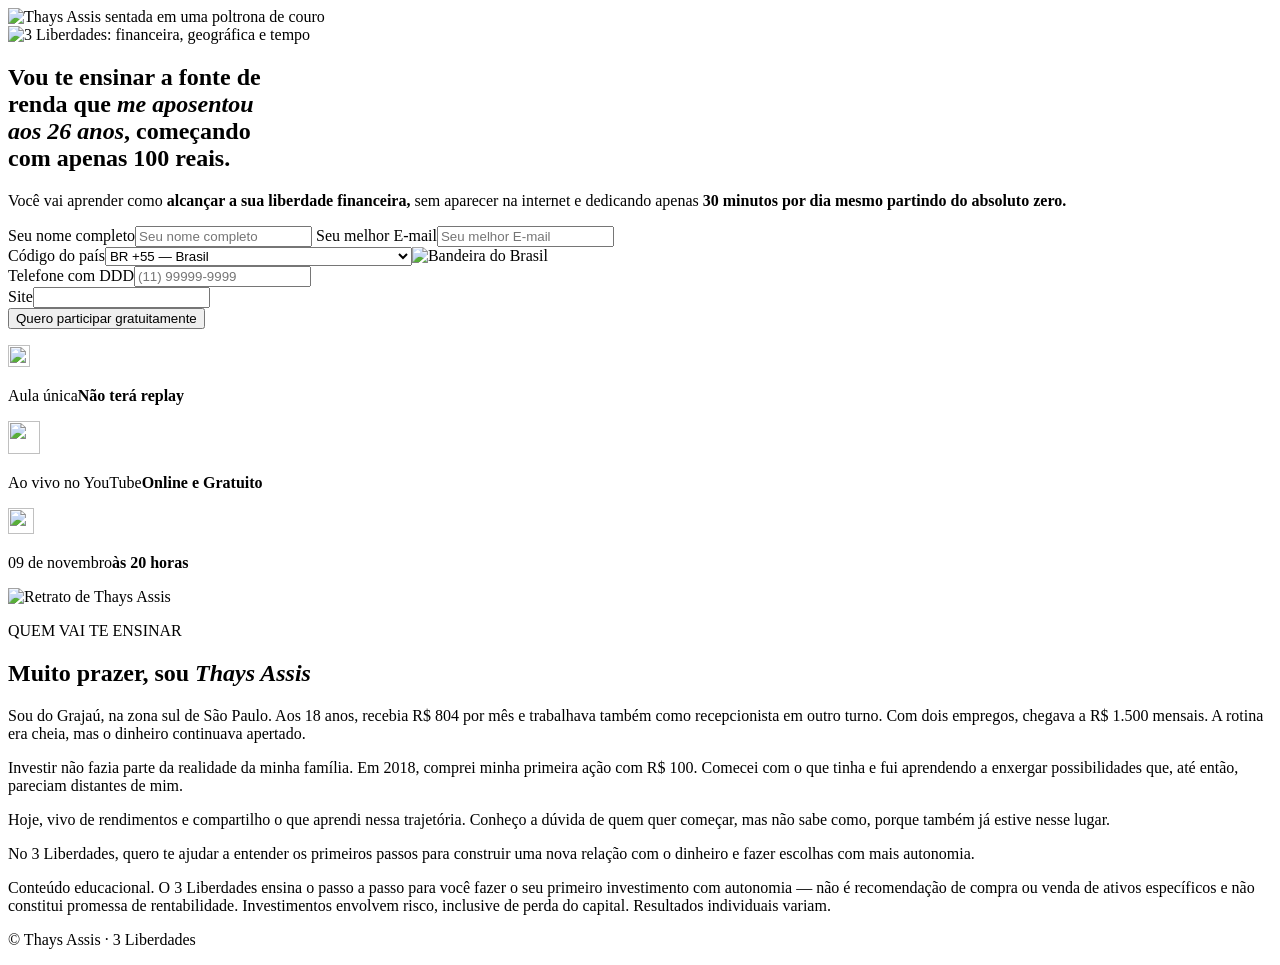
==== public/v2/index.html @ bf9d9d25 "Preservar mãos visíveis acima do painel da hero mobile V2" ====
<!doctype html>
<html lang="pt-BR">
<head><base href="/"><meta charset="utf-8"><meta name="viewport" content="width=device-width,initial-scale=1"><title>3 Liberdades | Thays Assis</title><meta name="description" content="Aula online e gratuita com Thays Assis. Dia 09 de novembro, às 20 horas."><link rel="preload" href="assets/manrope-latin-400-normal.woff2" as="font" type="font/woff2" crossorigin><link rel="preload" href="assets/manrope-latin-700-normal.woff2" as="font" type="font/woff2" crossorigin><link rel="preload" href="assets/manrope-latin-800-normal.woff2" as="font" type="font/woff2" crossorigin><link rel="stylesheet" href="styles.css?v=20261021-hero-sem-linha"><link rel="stylesheet" href="v2.css?v=20261022-4"><link rel="preload" href="assets/v2/hero.webp" as="image" fetchpriority="high"><script src="app.js?v=20261022-v2-checkin" defer></script><link rel="icon" type="image/svg+xml" sizes="any" href="assets/favicon.svg?v=2"><!-- PageView e Lead gerenciados pelo Cloudflare Zaraz. --></head>
<body class="v2">
<main>
 <section class="hero" aria-labelledby="headline">
  <div class="hero-art"><img src="assets/v2/hero.webp" width="1664" height="867" alt="Thays Assis sentada em uma poltrona de couro" fetchpriority="high"></div>
  <div class="hero-inner">
   <img class="logo" src="assets/v2/logo.png" width="562" height="148" alt="3 Liberdades: financeira, geográfica e tempo">
   <h1 id="headline">Vou te ensinar a fonte de<br class="desktop-break"> renda que <em>me aposentou<br class="desktop-break"> aos 26 anos</em>, começando<br class="desktop-break"> com apenas 100 reais.</h1>
   <p class="subtitle">Você vai aprender como <strong>alcançar a sua liberdade financeira,</strong> sem aparecer na internet e dedicando apenas <strong>30 minutos por dia mesmo partindo do absoluto zero.</strong></p>
   <form id="signup" data-success-url="/v2/obrigado/">
    <label class="sr-only" for="name">Seu nome completo</label><input id="name" name="name" autocomplete="name" placeholder="Seu nome completo" required minlength="2" maxlength="160">
    <label class="sr-only" for="email">Seu melhor E-mail</label><input id="email" name="email" type="email" autocomplete="email" placeholder="Seu melhor E-mail" required maxlength="254">
    <div class="phone-row"><div class="country"><label class="sr-only" for="ddi">Código do país</label><select name="ddi" id="ddi" aria-label="País e código de discagem internacional"><option value="55" data-country="BR" selected>BR +55 — Brasil</option><option value="93" data-country="AF">AF +93 — Afeganistão</option><option value="27" data-country="ZA">ZA +27 — África do Sul</option><option value="355" data-country="AL">AL +355 — Albânia</option><option value="49" data-country="DE">DE +49 — Alemanha</option><option value="376" data-country="AD">AD +376 — Andorra</option><option value="244" data-country="AO">AO +244 — Angola</option><option value="1" data-country="AI">AI +1 — Anguila</option><option value="1" data-country="AG">AG +1 — Antígua e Barbuda</option><option value="966" data-country="SA">SA +966 — Arábia Saudita</option><option value="213" data-country="DZ">DZ +213 — Argélia</option><option value="54" data-country="AR">AR +54 — Argentina</option><option value="374" data-country="AM">AM +374 — Armênia</option><option value="297" data-country="AW">AW +297 — Aruba</option><option value="61" data-country="AU">AU +61 — Austrália</option><option value="43" data-country="AT">AT +43 — Áustria</option><option value="994" data-country="AZ">AZ +994 — Azerbaijão</option><option value="1" data-country="BS">BS +1 — Bahamas</option><option value="880" data-country="BD">BD +880 — Bangladesh</option><option value="1" data-country="BB">BB +1 — Barbados</option><option value="973" data-country="BH">BH +973 — Barein</option><option value="32" data-country="BE">BE +32 — Bélgica</option><option value="501" data-country="BZ">BZ +501 — Belize</option><option value="229" data-country="BJ">BJ +229 — Benin</option><option value="1" data-country="BM">BM +1 — Bermudas</option><option value="375" data-country="BY">BY +375 — Bielorrússia</option><option value="591" data-country="BO">BO +591 — Bolívia</option><option value="387" data-country="BA">BA +387 — Bósnia e Herzegovina</option><option value="267" data-country="BW">BW +267 — Botsuana</option><option value="673" data-country="BN">BN +673 — Brunei</option><option value="359" data-country="BG">BG +359 — Bulgária</option><option value="226" data-country="BF">BF +226 — Burquina Faso</option><option value="257" data-country="BI">BI +257 — Burundi</option><option value="975" data-country="BT">BT +975 — Butão</option><option value="238" data-country="CV">CV +238 — Cabo Verde</option><option value="237" data-country="CM">CM +237 — Camarões</option><option value="855" data-country="KH">KH +855 — Camboja</option><option value="1" data-country="CA">CA +1 — Canadá</option><option value="974" data-country="QA">QA +974 — Catar</option><option value="7" data-country="KZ">KZ +7 — Cazaquistão</option><option value="235" data-country="TD">TD +235 — Chade</option><option value="56" data-country="CL">CL +56 — Chile</option><option value="86" data-country="CN">CN +86 — China</option><option value="357" data-country="CY">CY +357 — Chipre</option><option value="39" data-country="VA">VA +39 — Cidade do Vaticano</option><option value="57" data-country="CO">CO +57 — Colômbia</option><option value="269" data-country="KM">KM +269 — Comores</option><option value="243" data-country="CD">CD +243 — Congo - Kinshasa</option><option value="850" data-country="KP">KP +850 — Coreia do Norte</option><option value="82" data-country="KR">KR +82 — Coreia do Sul</option><option value="225" data-country="CI">CI +225 — Costa do Marfim</option><option value="506" data-country="CR">CR +506 — Costa Rica</option><option value="385" data-country="HR">HR +385 — Croácia</option><option value="53" data-country="CU">CU +53 — Cuba</option><option value="599" data-country="CW">CW +599 — Curaçao</option><option value="45" data-country="DK">DK +45 — Dinamarca</option><option value="253" data-country="DJ">DJ +253 — Djibuti</option><option value="1" data-country="DM">DM +1 — Dominica</option><option value="20" data-country="EG">EG +20 — Egito</option><option value="503" data-country="SV">SV +503 — El Salvador</option><option value="971" data-country="AE">AE +971 — Emirados Árabes Unidos</option><option value="593" data-country="EC">EC +593 — Equador</option><option value="291" data-country="ER">ER +291 — Eritreia</option><option value="421" data-country="SK">SK +421 — Eslováquia</option><option value="386" data-country="SI">SI +386 — Eslovênia</option><option value="34" data-country="ES">ES +34 — Espanha</option><option value="268" data-country="SZ">SZ +268 — Essuatíni</option><option value="1" data-country="US">US +1 — Estados Unidos</option><option value="372" data-country="EE">EE +372 — Estônia</option><option value="251" data-country="ET">ET +251 — Etiópia</option><option value="679" data-country="FJ">FJ +679 — Fiji</option><option value="63" data-country="PH">PH +63 — Filipinas</option><option value="358" data-country="FI">FI +358 — Finlândia</option><option value="33" data-country="FR">FR +33 — França</option><option value="241" data-country="GA">GA +241 — Gabão</option><option value="220" data-country="GM">GM +220 — Gâmbia</option><option value="233" data-country="GH">GH +233 — Gana</option><option value="995" data-country="GE">GE +995 — Geórgia</option><option value="350" data-country="GI">GI +350 — Gibraltar</option><option value="1" data-country="GD">GD +1 — Granada</option><option value="30" data-country="GR">GR +30 — Grécia</option><option value="299" data-country="GL">GL +299 — Groenlândia</option><option value="590" data-country="GP">GP +590 — Guadalupe</option><option value="1" data-country="GU">GU +1 — Guam</option><option value="502" data-country="GT">GT +502 — Guatemala</option><option value="44" data-country="GG">GG +44 — Guernsey</option><option value="592" data-country="GY">GY +592 — Guiana</option><option value="594" data-country="GF">GF +594 — Guiana Francesa</option><option value="224" data-country="GN">GN +224 — Guiné</option><option value="240" data-country="GQ">GQ +240 — Guiné Equatorial</option><option value="245" data-country="GW">GW +245 — Guiné-Bissau</option><option value="509" data-country="HT">HT +509 — Haiti</option><option value="504" data-country="HN">HN +504 — Honduras</option><option value="852" data-country="HK">HK +852 — Hong Kong, RAE da China</option><option value="36" data-country="HU">HU +36 — Hungria</option><option value="967" data-country="YE">YE +967 — Iêmen</option><option value="61" data-country="CX">CX +61 — Ilha Christmas</option><option value="247" data-country="AC">AC +247 — Ilha de Ascensão</option><option value="44" data-country="IM">IM +44 — Ilha de Man</option><option value="672" data-country="NF">NF +672 — Ilha Norfolk</option><option value="358" data-country="AX">AX +358 — Ilhas Aland</option><option value="1" data-country="KY">KY +1 — Ilhas Cayman</option><option value="61" data-country="CC">CC +61 — Ilhas Cocos (Keeling)</option><option value="682" data-country="CK">CK +682 — Ilhas Cook</option><option value="298" data-country="FO">FO +298 — Ilhas Faroé</option><option value="500" data-country="FK">FK +500 — Ilhas Malvinas</option><option value="1" data-country="MP">MP +1 — Ilhas Marianas do Norte</option><option value="692" data-country="MH">MH +692 — Ilhas Marshall</option><option value="677" data-country="SB">SB +677 — Ilhas Salomão</option><option value="1" data-country="TC">TC +1 — Ilhas Turcas e Caicos</option><option value="1" data-country="VI">VI +1 — Ilhas Virgens Americanas</option><option value="1" data-country="VG">VG +1 — Ilhas Virgens Britânicas</option><option value="91" data-country="IN">IN +91 — Índia</option><option value="62" data-country="ID">ID +62 — Indonésia</option><option value="98" data-country="IR">IR +98 — Irã</option><option value="964" data-country="IQ">IQ +964 — Iraque</option><option value="353" data-country="IE">IE +353 — Irlanda</option><option value="354" data-country="IS">IS +354 — Islândia</option><option value="972" data-country="IL">IL +972 — Israel</option><option value="39" data-country="IT">IT +39 — Itália</option><option value="1" data-country="JM">JM +1 — Jamaica</option><option value="81" data-country="JP">JP +81 — Japão</option><option value="44" data-country="JE">JE +44 — Jersey</option><option value="962" data-country="JO">JO +962 — Jordânia</option><option value="383" data-country="XK">XK +383 — Kosovo</option><option value="965" data-country="KW">KW +965 — Kuwait</option><option value="856" data-country="LA">LA +856 — Laos</option><option value="266" data-country="LS">LS +266 — Lesoto</option><option value="371" data-country="LV">LV +371 — Letônia</option><option value="961" data-country="LB">LB +961 — Líbano</option><option value="231" data-country="LR">LR +231 — Libéria</option><option value="218" data-country="LY">LY +218 — Líbia</option><option value="423" data-country="LI">LI +423 — Liechtenstein</option><option value="370" data-country="LT">LT +370 — Lituânia</option><option value="352" data-country="LU">LU +352 — Luxemburgo</option><option value="853" data-country="MO">MO +853 — Macau, RAE da China</option><option value="389" data-country="MK">MK +389 — Macedônia do Norte</option><option value="261" data-country="MG">MG +261 — Madagascar</option><option value="60" data-country="MY">MY +60 — Malásia</option><option value="265" data-country="MW">MW +265 — Malaui</option><option value="960" data-country="MV">MV +960 — Maldivas</option><option value="223" data-country="ML">ML +223 — Mali</option><option value="356" data-country="MT">MT +356 — Malta</option><option value="212" data-country="MA">MA +212 — Marrocos</option><option value="596" data-country="MQ">MQ +596 — Martinica</option><option value="230" data-country="MU">MU +230 — Maurício</option><option value="222" data-country="MR">MR +222 — Mauritânia</option><option value="262" data-country="YT">YT +262 — Mayotte</option><option value="52" data-country="MX">MX +52 — México</option><option value="95" data-country="MM">MM +95 — Mianmar (Birmânia)</option><option value="691" data-country="FM">FM +691 — Micronésia</option><option value="258" data-country="MZ">MZ +258 — Moçambique</option><option value="373" data-country="MD">MD +373 — Moldávia</option><option value="377" data-country="MC">MC +377 — Mônaco</option><option value="976" data-country="MN">MN +976 — Mongólia</option><option value="382" data-country="ME">ME +382 — Montenegro</option><option value="1" data-country="MS">MS +1 — Montserrat</option><option value="264" data-country="NA">NA +264 — Namíbia</option><option value="674" data-country="NR">NR +674 — Nauru</option><option value="977" data-country="NP">NP +977 — Nepal</option><option value="505" data-country="NI">NI +505 — Nicarágua</option><option value="227" data-country="NE">NE +227 — Níger</option><option value="234" data-country="NG">NG +234 — Nigéria</option><option value="683" data-country="NU">NU +683 — Niue</option><option value="47" data-country="NO">NO +47 — Noruega</option><option value="687" data-country="NC">NC +687 — Nova Caledônia</option><option value="64" data-country="NZ">NZ +64 — Nova Zelândia</option><option value="968" data-country="OM">OM +968 — Omã</option><option value="31" data-country="NL">NL +31 — Países Baixos</option><option value="599" data-country="BQ">BQ +599 — Países Baixos Caribenhos</option><option value="680" data-country="PW">PW +680 — Palau</option><option value="507" data-country="PA">PA +507 — Panamá</option><option value="675" data-country="PG">PG +675 — Papua-Nova Guiné</option><option value="92" data-country="PK">PK +92 — Paquistão</option><option value="595" data-country="PY">PY +595 — Paraguai</option><option value="51" data-country="PE">PE +51 — Peru</option><option value="689" data-country="PF">PF +689 — Polinésia Francesa</option><option value="48" data-country="PL">PL +48 — Polônia</option><option value="1" data-country="PR">PR +1 — Porto Rico</option><option value="351" data-country="PT">PT +351 — Portugal</option><option value="254" data-country="KE">KE +254 — Quênia</option><option value="996" data-country="KG">KG +996 — Quirguistão</option><option value="686" data-country="KI">KI +686 — Quiribati</option><option value="44" data-country="GB">GB +44 — Reino Unido</option><option value="236" data-country="CF">CF +236 — República Centro-Africana</option><option value="242" data-country="CG">CG +242 — República do Congo</option><option value="1" data-country="DO">DO +1 — República Dominicana</option><option value="262" data-country="RE">RE +262 — Reunião</option><option value="40" data-country="RO">RO +40 — Romênia</option><option value="250" data-country="RW">RW +250 — Ruanda</option><option value="7" data-country="RU">RU +7 — Rússia</option><option value="212" data-country="EH">EH +212 — Saara Ocidental</option><option value="685" data-country="WS">WS +685 — Samoa</option><option value="1" data-country="AS">AS +1 — Samoa Americana</option><option value="378" data-country="SM">SM +378 — San Marino</option><option value="290" data-country="SH">SH +290 — Santa Helena</option><option value="1" data-country="LC">LC +1 — Santa Lúcia</option><option value="590" data-country="BL">BL +590 — São Bartolomeu</option><option value="1" data-country="KN">KN +1 — São Cristóvão e Névis</option><option value="590" data-country="MF">MF +590 — São Martinho</option><option value="508" data-country="PM">PM +508 — São Pedro e Miquelão</option><option value="239" data-country="ST">ST +239 — São Tomé e Príncipe</option><option value="1" data-country="VC">VC +1 — São Vicente e Granadinas</option><option value="248" data-country="SC">SC +248 — Seicheles</option><option value="221" data-country="SN">SN +221 — Senegal</option><option value="232" data-country="SL">SL +232 — Serra Leoa</option><option value="381" data-country="RS">RS +381 — Sérvia</option><option value="65" data-country="SG">SG +65 — Singapura</option><option value="1" data-country="SX">SX +1 — Sint Maarten</option><option value="963" data-country="SY">SY +963 — Síria</option><option value="252" data-country="SO">SO +252 — Somália</option><option value="94" data-country="LK">LK +94 — Sri Lanka</option><option value="249" data-country="SD">SD +249 — Sudão</option><option value="211" data-country="SS">SS +211 — Sudão do Sul</option><option value="46" data-country="SE">SE +46 — Suécia</option><option value="41" data-country="CH">CH +41 — Suíça</option><option value="597" data-country="SR">SR +597 — Suriname</option><option value="47" data-country="SJ">SJ +47 — Svalbard e Jan Mayen</option><option value="992" data-country="TJ">TJ +992 — Tadjiquistão</option><option value="66" data-country="TH">TH +66 — Tailândia</option><option value="886" data-country="TW">TW +886 — Taiwan</option><option value="255" data-country="TZ">TZ +255 — Tanzânia</option><option value="420" data-country="CZ">CZ +420 — Tchéquia</option><option value="246" data-country="IO">IO +246 — Território Britânico do Oceano Índico</option><option value="970" data-country="PS">PS +970 — Territórios palestinos</option><option value="670" data-country="TL">TL +670 — Timor-Leste</option><option value="228" data-country="TG">TG +228 — Togo</option><option value="690" data-country="TK">TK +690 — Tokelau</option><option value="676" data-country="TO">TO +676 — Tonga</option><option value="1" data-country="TT">TT +1 — Trinidad e Tobago</option><option value="290" data-country="TA">TA +290 — Tristão da Cunha</option><option value="216" data-country="TN">TN +216 — Tunísia</option><option value="993" data-country="TM">TM +993 — Turcomenistão</option><option value="90" data-country="TR">TR +90 — Turquia</option><option value="688" data-country="TV">TV +688 — Tuvalu</option><option value="380" data-country="UA">UA +380 — Ucrânia</option><option value="256" data-country="UG">UG +256 — Uganda</option><option value="598" data-country="UY">UY +598 — Uruguai</option><option value="998" data-country="UZ">UZ +998 — Uzbequistão</option><option value="678" data-country="VU">VU +678 — Vanuatu</option><option value="58" data-country="VE">VE +58 — Venezuela</option><option value="84" data-country="VN">VN +84 — Vietnã</option><option value="681" data-country="WF">WF +681 — Wallis e Futuna</option><option value="260" data-country="ZM">ZM +260 — Zâmbia</option><option value="263" data-country="ZW">ZW +263 — Zimbábue</option></select><img src="assets/br.svg" id="flag" alt="Bandeira do Brasil" width="26" height="20"></div><label class="sr-only" for="phone">Telefone com DDD</label><input id="phone" name="phone" type="tel" autocomplete="tel-national" inputmode="tel" placeholder="(11) 99999-9999" required maxlength="24"></div>
    <div class="honey" aria-hidden="true"><label>Site<input name="website" tabindex="-1" autocomplete="off"></label></div>
    <button type="submit" class="button">Quero participar gratuitamente</button><p id="signup-error" class="error" role="alert"></p>
   </form>
   <div class="event-info">
    <div><img src="assets/v2/alerta.svg" width="22.494" height="21.958" alt="" class="alert-icon"><p>Aula única<strong>Não terá replay</strong></p></div>
    <div><img src="assets/v2/youtube.svg" width="31.799" height="33.112" alt=""><p>Ao vivo no YouTube<strong>Online e Gratuito</strong></p></div>
    <div><img src="assets/v2/calendario.svg" width="26.34" height="26.57" alt=""><p>09 de novembro<strong>às 20 horas</strong></p></div>
   </div>
  </div>
 </section>
 <div class="about-wrap"><section class="about" aria-labelledby="about-title"><div class="portrait"><img src="assets/bio.webp" alt="Retrato de Thays Assis" loading="lazy" decoding="async" width="551" height="644"></div><div class="bio"><p class="eyebrow">QUEM VAI TE ENSINAR</p><h2 id="about-title">Muito prazer, sou <em>Thays Assis</em></h2>
 <p>Sou do Grajaú, na zona sul de São Paulo. Aos 18 anos, recebia R$ 804 por mês e trabalhava também como recepcionista em outro turno. Com dois empregos, chegava a R$ 1.500 mensais. A rotina era cheia, mas o dinheiro continuava apertado.</p>
 <p>Investir não fazia parte da realidade da minha família. Em 2018, comprei minha primeira ação com R$ 100. Comecei com o que tinha e fui aprendendo a enxergar possibilidades que, até então, pareciam distantes de mim.</p>
 <p>Hoje, vivo de rendimentos e compartilho o que aprendi nessa trajetória. Conheço a dúvida de quem quer começar, mas não sabe como, porque também já estive nesse lugar.</p>
 <p>No 3 Liberdades, quero te ajudar a entender os primeiros passos para construir uma nova relação com o dinheiro e fazer escolhas com mais autonomia.</p></div></section></div>
</main>
<footer><p>Conteúdo educacional. O 3 Liberdades ensina o passo a passo para você fazer o seu primeiro investimento com autonomia — não é recomendação de compra ou venda de ativos específicos e não constitui promessa de rentabilidade. Investimentos envolvem risco, inclusive de perda do capital. Resultados individuais variam.</p><p>© Thays Assis · 3 Liberdades</p></footer>
<dialog id="success"><img src="assets/logo.webp" srcset="assets/logo-400.webp 400w, assets/logo.webp 1600w" sizes="(max-width:768px) 280px, 308px" width="1600" height="417" alt="3 Liberdades"><div class="success-icon" aria-hidden="true">✓</div><h2>Cadastro concluído!</h2><p>Sua inscrição no 3 Liberdades foi confirmada.<br>Agora, faça seu check-in.</p><a href="/v2/obrigado/" class="button">Iniciar pesquisa</a></dialog>
</body></html>
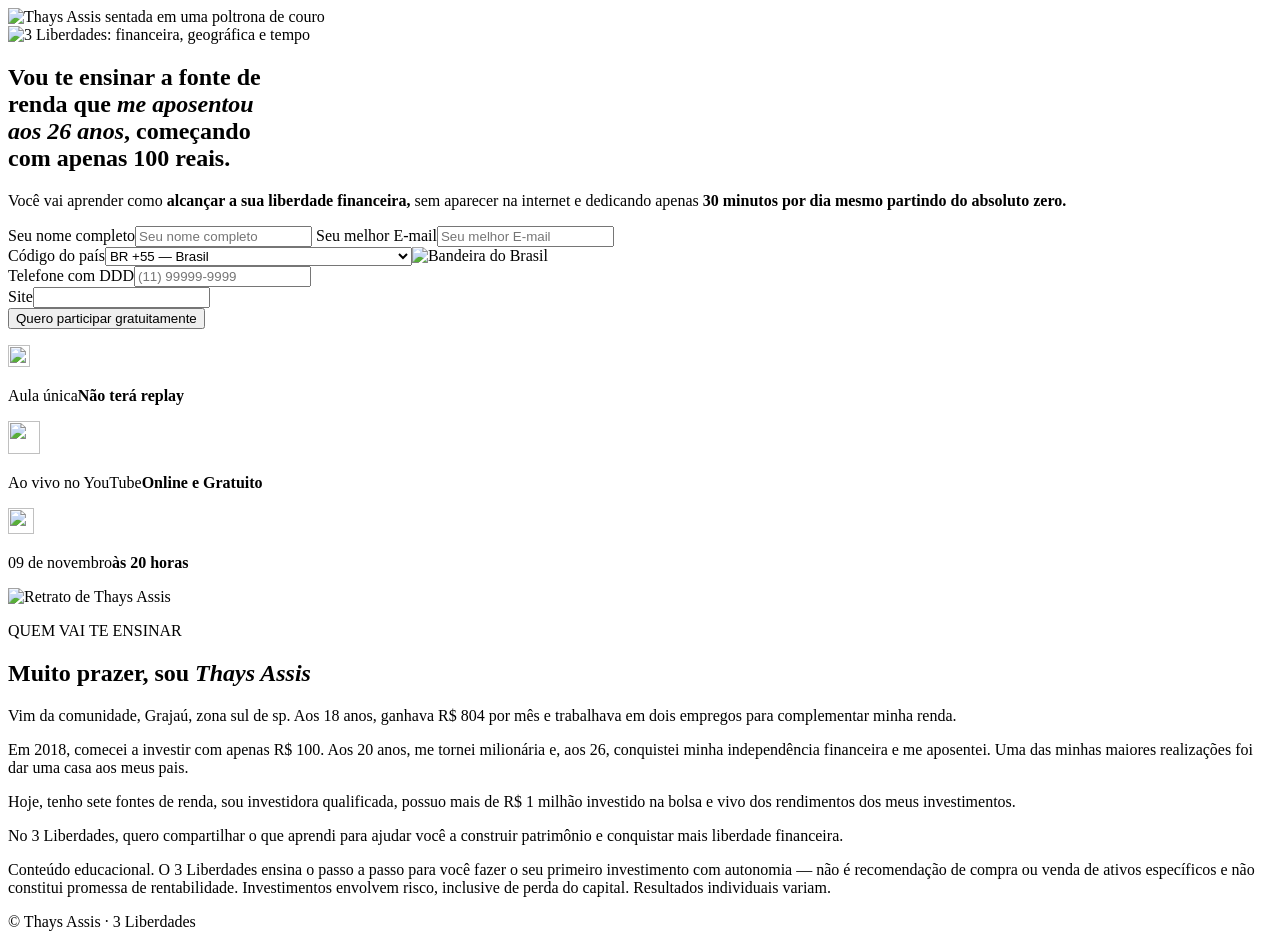
==== commit 0f2834f9: "Atualizar copy Quem sou nas páginas V1 e V2" ====
--- a/public/v2/index.html
+++ b/public/v2/index.html
@@ -1,10 +1,10 @@
 <!doctype html>
 <html lang="pt-BR">
-<head><base href="/"><meta charset="utf-8"><meta name="viewport" content="width=device-width,initial-scale=1"><title>3 Liberdades | Thays Assis</title><meta name="description" content="Aula online e gratuita com Thays Assis. Dia 09 de novembro, às 20 horas."><link rel="preload" href="assets/manrope-latin-400-normal.woff2" as="font" type="font/woff2" crossorigin><link rel="preload" href="assets/manrope-latin-700-normal.woff2" as="font" type="font/woff2" crossorigin><link rel="preload" href="assets/manrope-latin-800-normal.woff2" as="font" type="font/woff2" crossorigin><link rel="stylesheet" href="styles.css?v=20261021-hero-sem-linha"><link rel="stylesheet" href="v2.css?v=20261022-4"><link rel="preload" href="assets/v2/hero.webp" as="image" fetchpriority="high"><script src="app.js?v=20261022-v2-checkin" defer></script><link rel="icon" type="image/svg+xml" sizes="any" href="assets/favicon.svg?v=2"><!-- PageView e Lead gerenciados pelo Cloudflare Zaraz. --></head>
+<head><base href="/"><meta charset="utf-8"><meta name="viewport" content="width=device-width,initial-scale=1"><title>3 Liberdades | Thays Assis</title><meta name="description" content="Aula online e gratuita com Thays Assis. Dia 09 de novembro, às 20 horas."><link rel="preload" href="assets/manrope-latin-400-normal.woff2" as="font" type="font/woff2" crossorigin><link rel="preload" href="assets/manrope-latin-700-normal.woff2" as="font" type="font/woff2" crossorigin><link rel="preload" href="assets/manrope-latin-800-normal.woff2" as="font" type="font/woff2" crossorigin><link rel="stylesheet" href="styles.css?v=20261021-hero-sem-linha"><link rel="stylesheet" href="v2.css?v=20261022-6"><link rel="preload" href="assets/v2/hero-v2.webp?v=eaa054b" as="image" fetchpriority="high" media="(min-width:769px)"><link rel="preload" href="assets/v2/hero-mobile-v2.webp?v=eaa054b" as="image" fetchpriority="high" media="(max-width:768px)"><script src="app.js?v=20261022-v2-checkin" defer></script><link rel="icon" type="image/svg+xml" sizes="any" href="assets/favicon.svg?v=2"><!-- PageView e Lead gerenciados pelo Cloudflare Zaraz. --></head>
 <body class="v2">
 <main>
  <section class="hero" aria-labelledby="headline">
-  <div class="hero-art"><img src="assets/v2/hero.webp" width="1664" height="867" alt="Thays Assis sentada em uma poltrona de couro" fetchpriority="high"></div>
+  <div class="hero-art"><picture><source media="(max-width:768px)" srcset="assets/v2/hero-mobile-v2.webp?v=eaa054b" width="800" height="625"><img src="assets/v2/hero-v2.webp?v=eaa054b" width="1920" height="1000" alt="Thays Assis sentada em uma poltrona de couro" fetchpriority="high"></picture></div>
   <div class="hero-inner">
    <img class="logo" src="assets/v2/logo.png" width="562" height="148" alt="3 Liberdades: financeira, geográfica e tempo">
    <h1 id="headline">Vou te ensinar a fonte de<br class="desktop-break"> renda que <em>me aposentou<br class="desktop-break"> aos 26 anos</em>, começando<br class="desktop-break"> com apenas 100 reais.</h1>
@@ -23,11 +23,11 @@
    </div>
   </div>
  </section>
- <div class="about-wrap"><section class="about" aria-labelledby="about-title"><div class="portrait"><img src="assets/bio.webp" alt="Retrato de Thays Assis" loading="lazy" decoding="async" width="551" height="644"></div><div class="bio"><p class="eyebrow">QUEM VAI TE ENSINAR</p><h2 id="about-title">Muito prazer, sou <em>Thays Assis</em></h2>
- <p>Sou do Grajaú, na zona sul de São Paulo. Aos 18 anos, recebia R$ 804 por mês e trabalhava também como recepcionista em outro turno. Com dois empregos, chegava a R$ 1.500 mensais. A rotina era cheia, mas o dinheiro continuava apertado.</p>
- <p>Investir não fazia parte da realidade da minha família. Em 2018, comprei minha primeira ação com R$ 100. Comecei com o que tinha e fui aprendendo a enxergar possibilidades que, até então, pareciam distantes de mim.</p>
- <p>Hoje, vivo de rendimentos e compartilho o que aprendi nessa trajetória. Conheço a dúvida de quem quer começar, mas não sabe como, porque também já estive nesse lugar.</p>
- <p>No 3 Liberdades, quero te ajudar a entender os primeiros passos para construir uma nova relação com o dinheiro e fazer escolhas com mais autonomia.</p></div></section></div>
+ <div class="about-wrap"><section class="about" aria-labelledby="about-title"><div class="portrait"><img src="assets/v2/bio.webp?v=da832aa" alt="Retrato de Thays Assis" loading="lazy" decoding="async" width="838" height="976"></div><div class="bio"><p class="eyebrow">QUEM VAI TE ENSINAR</p><h2 id="about-title">Muito prazer, sou <em>Thays Assis</em></h2>
+ <p>Vim da comunidade, Grajaú, zona sul de sp. Aos 18 anos, ganhava R$ 804 por mês e trabalhava em dois empregos para complementar minha renda.</p>
+ <p>Em 2018, comecei a investir com apenas R$ 100. Aos 20 anos, me tornei milionária e, aos 26, conquistei minha independência financeira e me aposentei. Uma das minhas maiores realizações foi dar uma casa aos meus pais.</p>
+ <p>Hoje, tenho sete fontes de renda, sou investidora qualificada, possuo mais de R$ 1 milhão investido na bolsa e vivo dos rendimentos dos meus investimentos.</p>
+ <p>No 3 Liberdades, quero compartilhar o que aprendi para ajudar você a construir patrimônio e conquistar mais liberdade financeira.</p></div></section></div>
 </main>
 <footer><p>Conteúdo educacional. O 3 Liberdades ensina o passo a passo para você fazer o seu primeiro investimento com autonomia — não é recomendação de compra ou venda de ativos específicos e não constitui promessa de rentabilidade. Investimentos envolvem risco, inclusive de perda do capital. Resultados individuais variam.</p><p>© Thays Assis · 3 Liberdades</p></footer>
 <dialog id="success"><img src="assets/logo.webp" srcset="assets/logo-400.webp 400w, assets/logo.webp 1600w" sizes="(max-width:768px) 280px, 308px" width="1600" height="417" alt="3 Liberdades"><div class="success-icon" aria-hidden="true">✓</div><h2>Cadastro concluído!</h2><p>Sua inscrição no 3 Liberdades foi confirmada.<br>Agora, faça seu check-in.</p><a href="/v2/obrigado/" class="button">Iniciar pesquisa</a></dialog>
